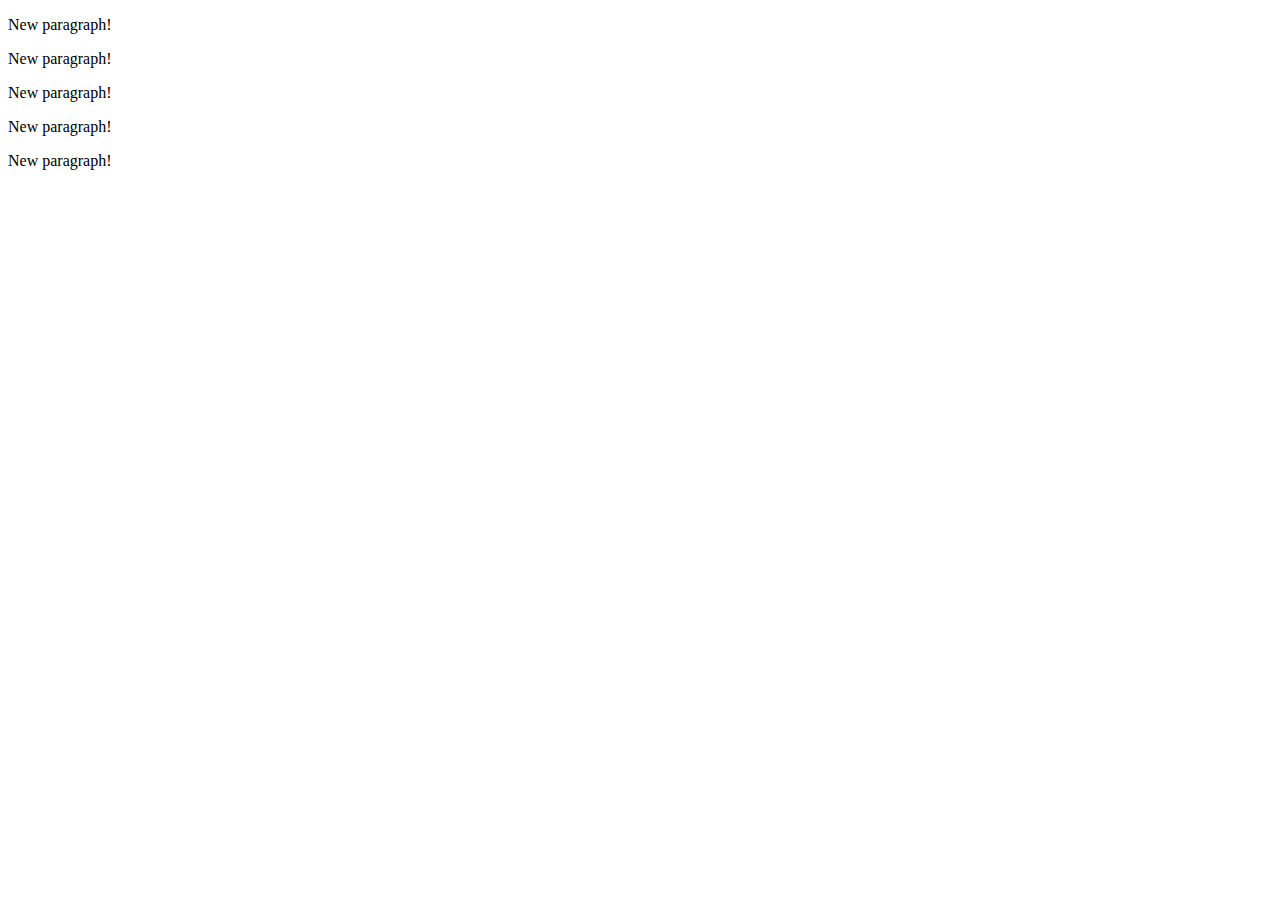
==== index.html @ bff06cbb "Basic rendering done." ====
<!DOCTYPE html>
<html lang="en">
    <head>
        <meta charset="utf-8">
        <title>D3 Test</title>
        <script type="text/javascript" src="./d3/d3.js"></script>
    </head>
    <body>
      <script type="text/javascript">
        var dataset = [ 5, 10, 15, 20, 25 ];
        d3.select("body").selectAll("p")
          .data(dataset)
          .enter()
          .append("p")
          .text("New paragraph!");
      </script>
    </body>
</html>
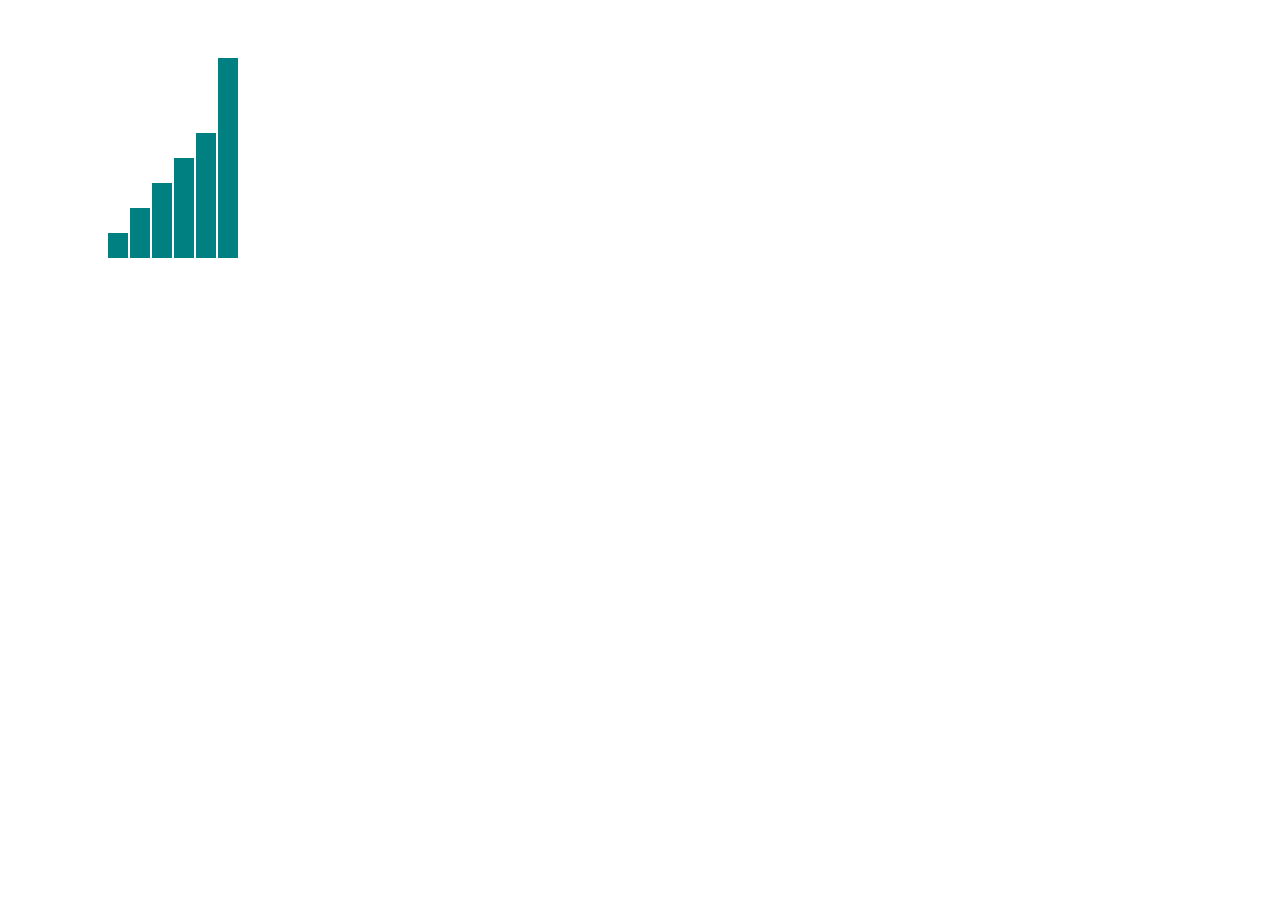
==== commit ca04bbd2: "First Bar Chart rendering." ====
--- a/index.html
+++ b/index.html
@@ -4,15 +4,37 @@
         <meta charset="utf-8">
         <title>D3 Test</title>
         <script type="text/javascript" src="./d3/d3.js"></script>
+        <style type="text/css">
+
+          body
+          {
+            padding-top: 50px;
+            padding-left: 100px;
+          }
+
+          .bar
+          {
+            display: inline-block;
+            width: 20px;
+            height: 75px; /* Gets overriden by D3-assigned height below */
+            margin-right: 2px;
+            background-color: teal;
+          }
+
+  </style>
     </head>
     <body>
       <script type="text/javascript">
-        var dataset = [ 5, 10, 15, 20, 25 ];
-        d3.select("body").selectAll("p")
+        var dataset = [ 5, 10, 15, 20, 25, 40 ];
+
+        d3.select('body').selectAll('div')
           .data(dataset)
           .enter()
-          .append("p")
-          .text("New paragraph!");
+          .append('div')
+          .attr('class', 'bar')
+          .style('height', function (d) {
+            return d * 5 + 'px';
+        });
       </script>
     </body>
 </html>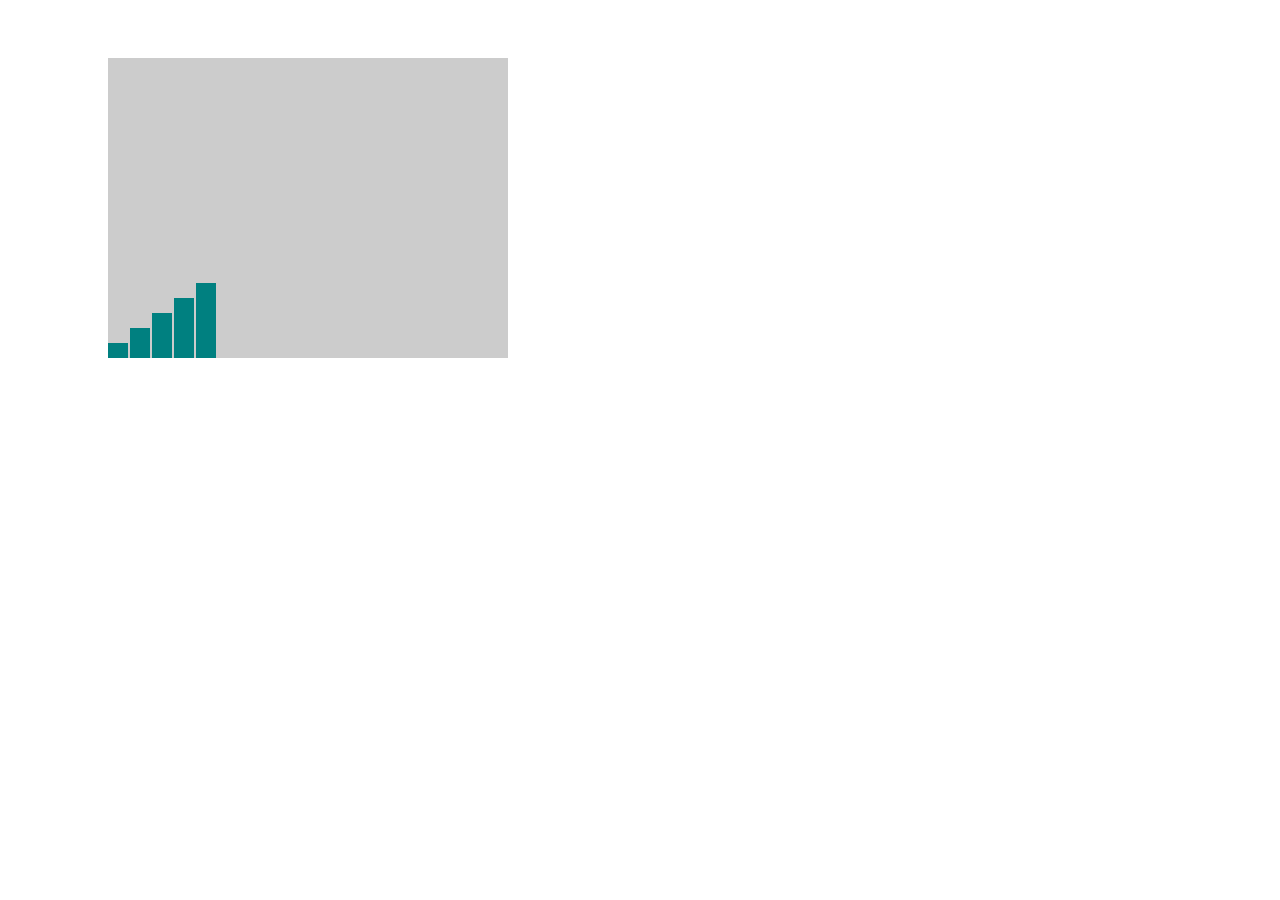
==== commit 4f2f9f32: "Added basics of SVG to bar chart." ====
--- a/index.html
+++ b/index.html
@@ -12,29 +12,50 @@
             padding-left: 100px;
           }
 
+          #chartArea {
+            width: 400px;
+            height: 300px;
+            background-color: #CCC;
+          }
+
           .bar
           {
             display: inline-block;
             width: 20px;
             height: 75px; /* Gets overriden by D3-assigned height below */
             margin-right: 2px;
-            background-color: teal;
+            fill: teal;
           }
 
   </style>
     </head>
     <body>
+      <div id='chartArea'></div>
       <script type="text/javascript">
-        var dataset = [ 5, 10, 15, 20, 25, 40 ];
+        var dataset = [ 5, 10, 15, 20, 25];
 
-        d3.select('body').selectAll('div')
-          .data(dataset)
-          .enter()
-          .append('div')
-          .attr('class', 'bar')
-          .style('height', function (d) {
-            return d * 5 + 'px';
-        });
+  var svg = d3.select('#chartArea').append('svg')
+    .attr('width', 400)
+    .attr('height', 300);
+
+  var multiplier = 3;
+
+  svg.selectAll('rect')
+    .data(dataset)
+    .enter()
+    .append('rect')
+    .attr('class', 'bar')
+    .attr('x', function (d, i) {
+      return i * 22;
+    })
+    .attr('y', function (d) {
+      return 300 - d * multiplier;
+    })
+    .attr('width', 20)
+    .attr('height', function (d) {
+      return d * multiplier;
+    });
+
       </script>
     </body>
 </html>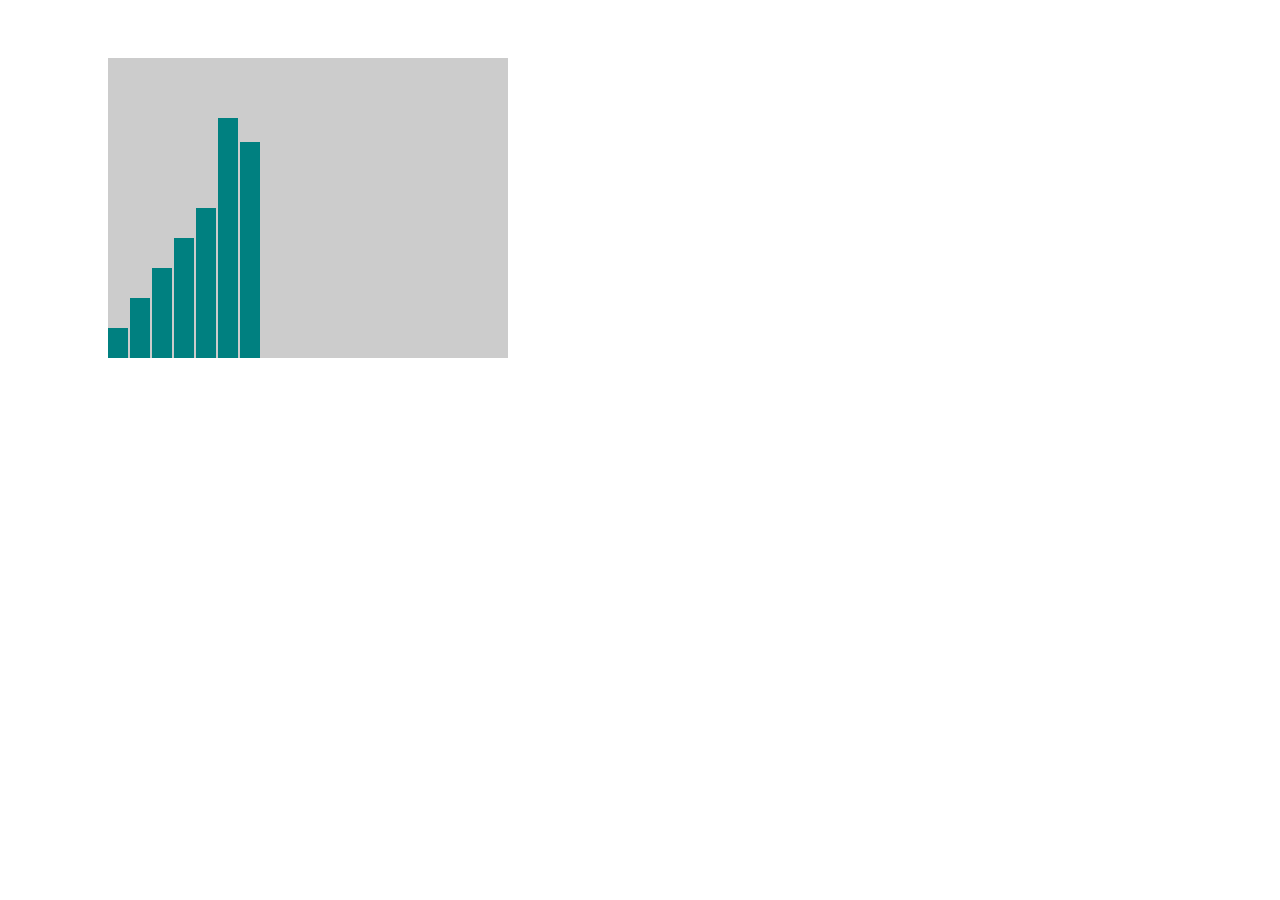
==== commit 26324041: "Added d3's linear scaling feature." ====
--- a/index.html
+++ b/index.html
@@ -21,8 +21,6 @@
           .bar
           {
             display: inline-block;
-            width: 20px;
-            height: 75px; /* Gets overriden by D3-assigned height below */
             margin-right: 2px;
             fill: teal;
           }
@@ -32,29 +30,35 @@
     <body>
       <div id='chartArea'></div>
       <script type="text/javascript">
-        var dataset = [ 5, 10, 15, 20, 25];
+        var dataset = [ 5, 10, 15, 20, 25, 40, 36];
+        var w = 400, h = 300;
 
-  var svg = d3.select('#chartArea').append('svg')
-    .attr('width', 400)
-    .attr('height', 300);
+        var svg = d3.select('#chartArea').append('svg')
+          .attr('width', w)
+          .attr('height', h);
 
-  var multiplier = 3;
+        var yScale = d3.scale.linear()
+        .domain([0, 50])
+        .range([0, h]);
 
-  svg.selectAll('rect')
-    .data(dataset)
-    .enter()
-    .append('rect')
-    .attr('class', 'bar')
-    .attr('x', function (d, i) {
-      return i * 22;
-    })
-    .attr('y', function (d) {
-      return 300 - d * multiplier;
-    })
-    .attr('width', 20)
-    .attr('height', function (d) {
-      return d * multiplier;
-    });
+
+        var multiplier = 3;
+
+        svg.selectAll('rect')
+          .data(dataset)
+          .enter()
+          .append('rect')
+          .attr('class', 'bar')
+          .attr('x', function (d, i) {
+            return i * 22;
+          })
+          .attr('y', function (d) {
+            return h - yScale(d)
+          })
+          .attr('width', 20)
+          .attr('height', function (d) {
+            return yScale(d);
+          });
 
       </script>
     </body>
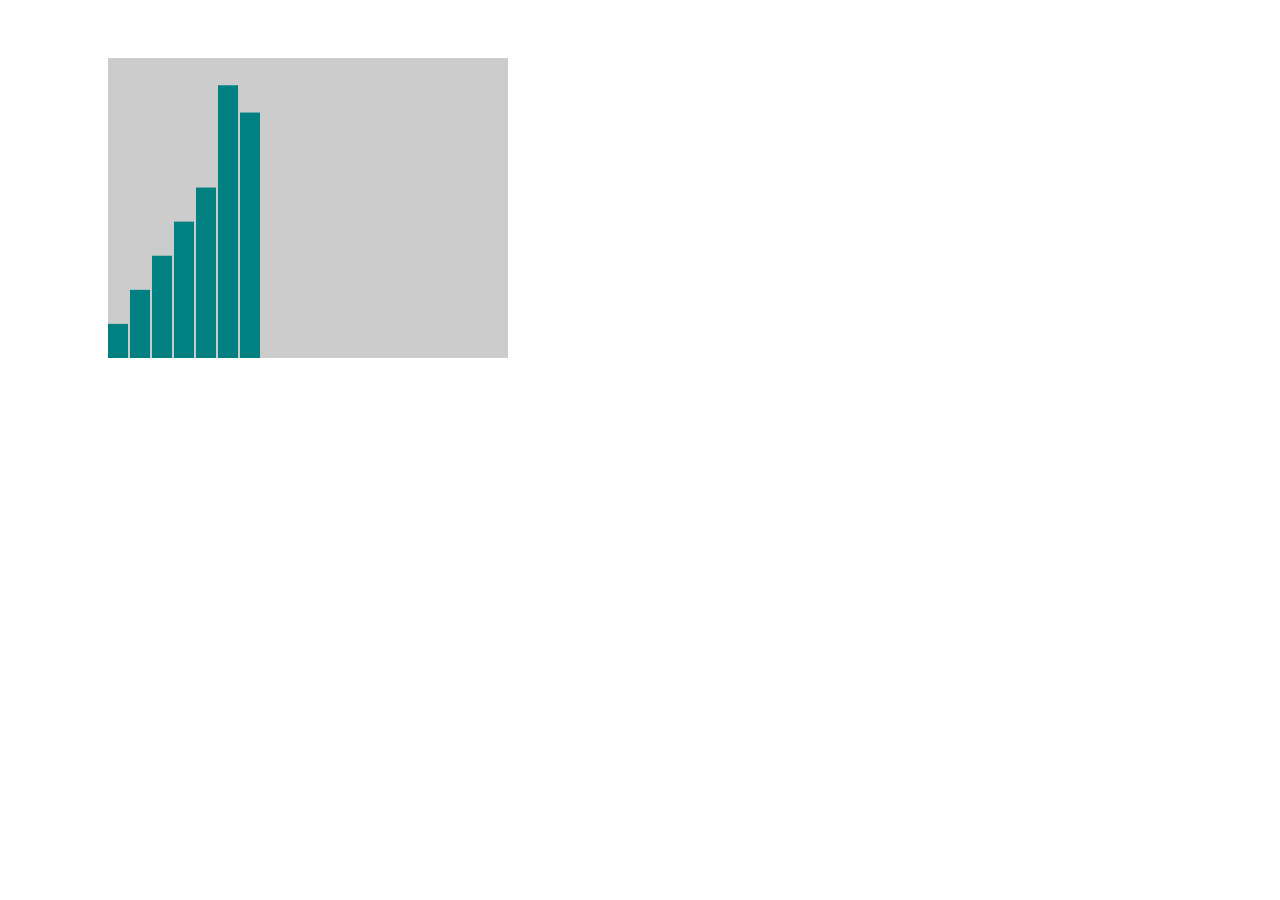
==== commit 29bc310f: "Added max domain using d3." ====
--- a/index.html
+++ b/index.html
@@ -31,6 +31,9 @@
       <div id='chartArea'></div>
       <script type="text/javascript">
         var dataset = [ 5, 10, 15, 20, 25, 40, 36];
+        // var dataset = _.map(_.range(15), function (i ) {
+        //   return Math.random() * 5000;
+        // });
         var w = 400, h = 300;
 
         var svg = d3.select('#chartArea').append('svg')
@@ -38,7 +41,7 @@
           .attr('height', h);
 
         var yScale = d3.scale.linear()
-        .domain([0, 50])
+        .domain([0, d3.max(dataset) * 1.1])
         .range([0, h]);
 
 
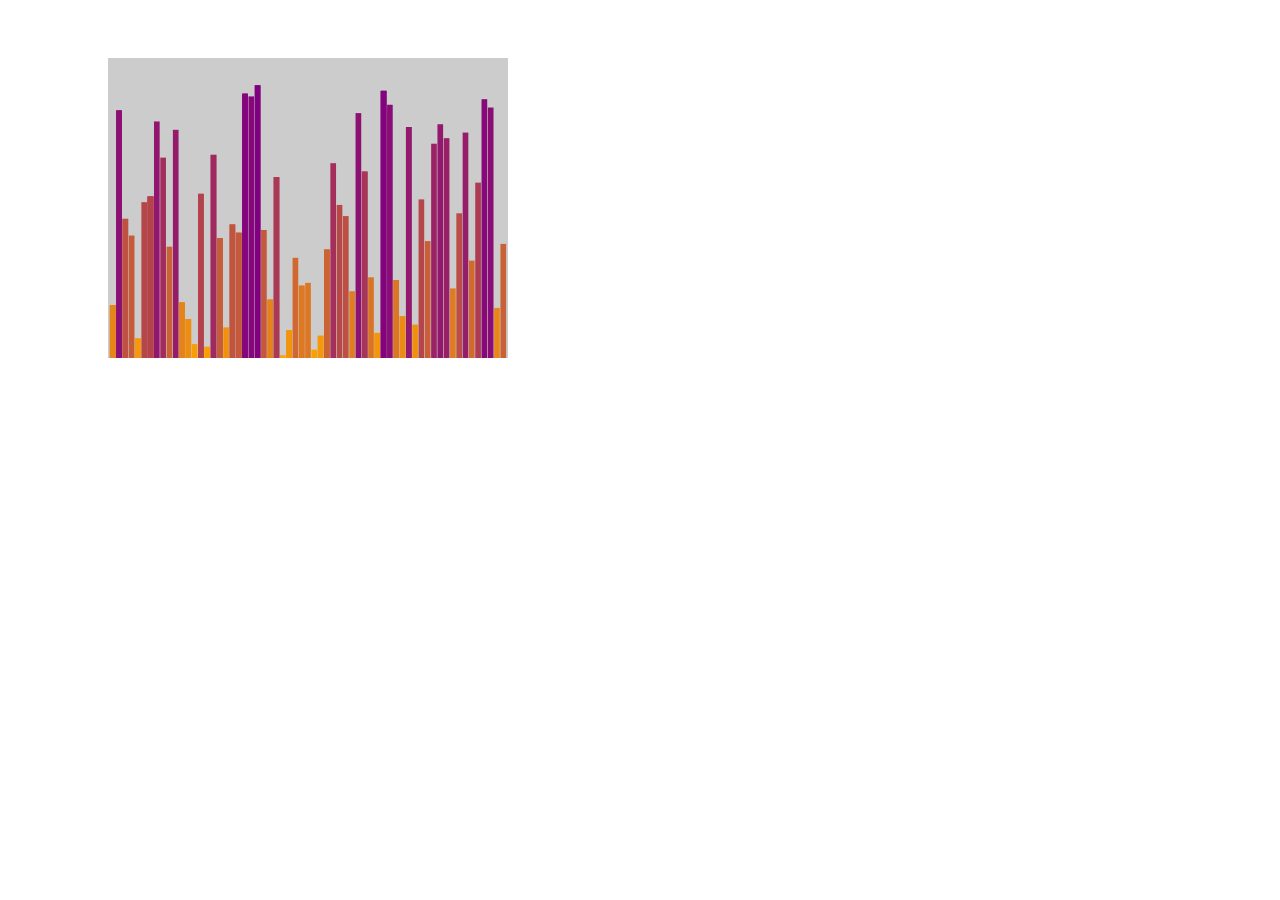
==== commit 8ec74bfe: "Added color scale." ====
--- a/index.html
+++ b/index.html
@@ -22,7 +22,6 @@
           {
             display: inline-block;
             margin-right: 2px;
-            fill: teal;
           }
 
   </style>
@@ -30,10 +29,18 @@
     <body>
       <div id='chartArea'></div>
       <script type="text/javascript">
-        var dataset = [ 5, 10, 15, 20, 25, 40, 36];
+        // var dataset = [ 5, 10, 15, 20, 25, 40, 36];
         // var dataset = _.map(_.range(15), function (i ) {
         //   return Math.random() * 5000;
         // });
+
+        function randomIntInc (low, high) {
+            return Math.floor(Math.random() * (high - low + 1) + low);
+        }
+        var dataset = new Array(100)
+        for (var i = 0; i < dataset.length; i++){
+          dataset[i] = randomIntInc(1,100)
+        }
         var w = 400, h = 300;
 
         var svg = d3.select('#chartArea').append('svg')
@@ -44,6 +51,15 @@
         .domain([0, d3.max(dataset) * 1.1])
         .range([0, h]);
 
+        var colorScale = d3.scale.linear()
+        .domain([0, d3.max(dataset)])
+        .range(['orange', 'purple']);
+
+        var xScale = d3.scale.ordinal()
+          .domain(dataset)
+          .rangeBands([0, w], 0.1, 0.3);
+        // Second argument above is padding between bands, Third argument is padding outside the bands
+
 
         var multiplier = 3;
 
@@ -53,15 +69,16 @@
           .append('rect')
           .attr('class', 'bar')
           .attr('x', function (d, i) {
-            return i * 22;
+            return xScale(d);
           })
           .attr('y', function (d) {
             return h - yScale(d)
           })
-          .attr('width', 20)
+          .attr('width', xScale.rangeBand())
           .attr('height', function (d) {
             return yScale(d);
-          });
+          })
+          .attr('fill', colorScale);
 
       </script>
     </body>
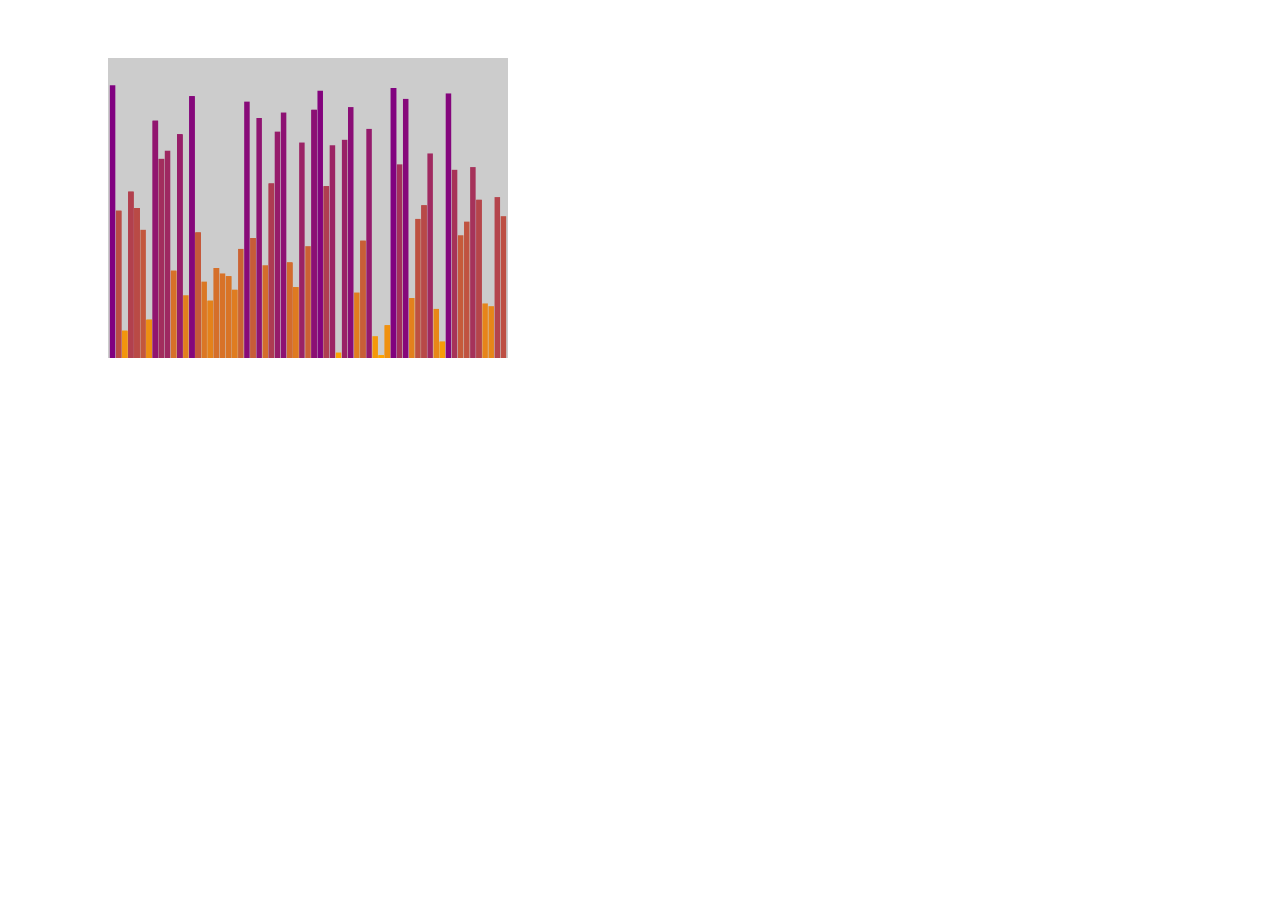
==== commit c4888cb5: "Slight tweak to colour scale in terms of the domain." ====
--- a/index.html
+++ b/index.html
@@ -52,7 +52,7 @@
         .range([0, h]);
 
         var colorScale = d3.scale.linear()
-        .domain([0, d3.max(dataset)])
+        .domain([0, dataset.length])
         .range(['orange', 'purple']);
 
         var xScale = d3.scale.ordinal()
